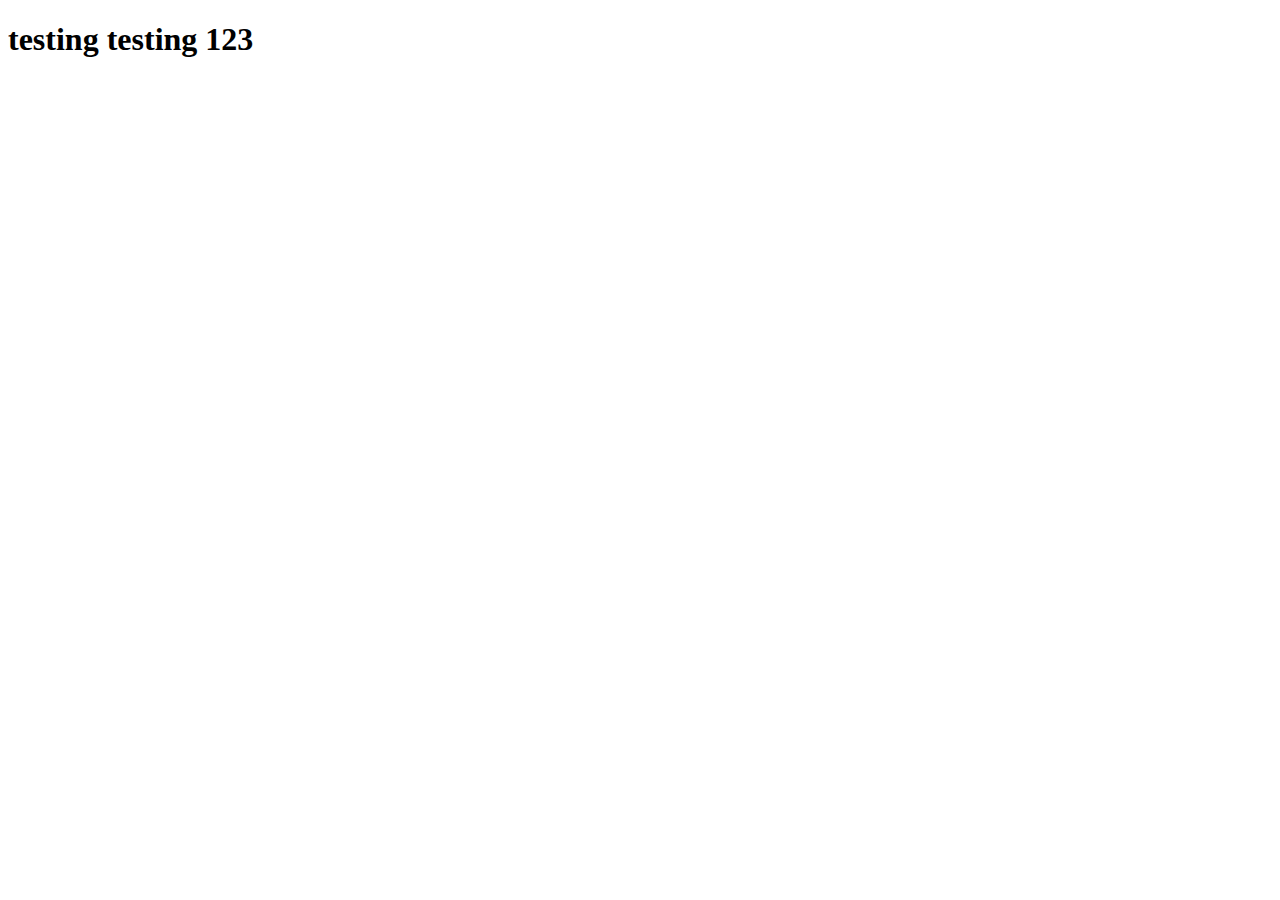
==== index.html @ 694e09d0 "initial commit" ====
<!DOCTYPE html>
<html lang="en">
<head>
    <meta charset="UTF-8">
    <meta name="viewport" content="width=device-width, initial-scale=1.0">
    <title>Document</title>
</head>
<body>
    <h1>testing testing 123</h1>
</body>
</html>
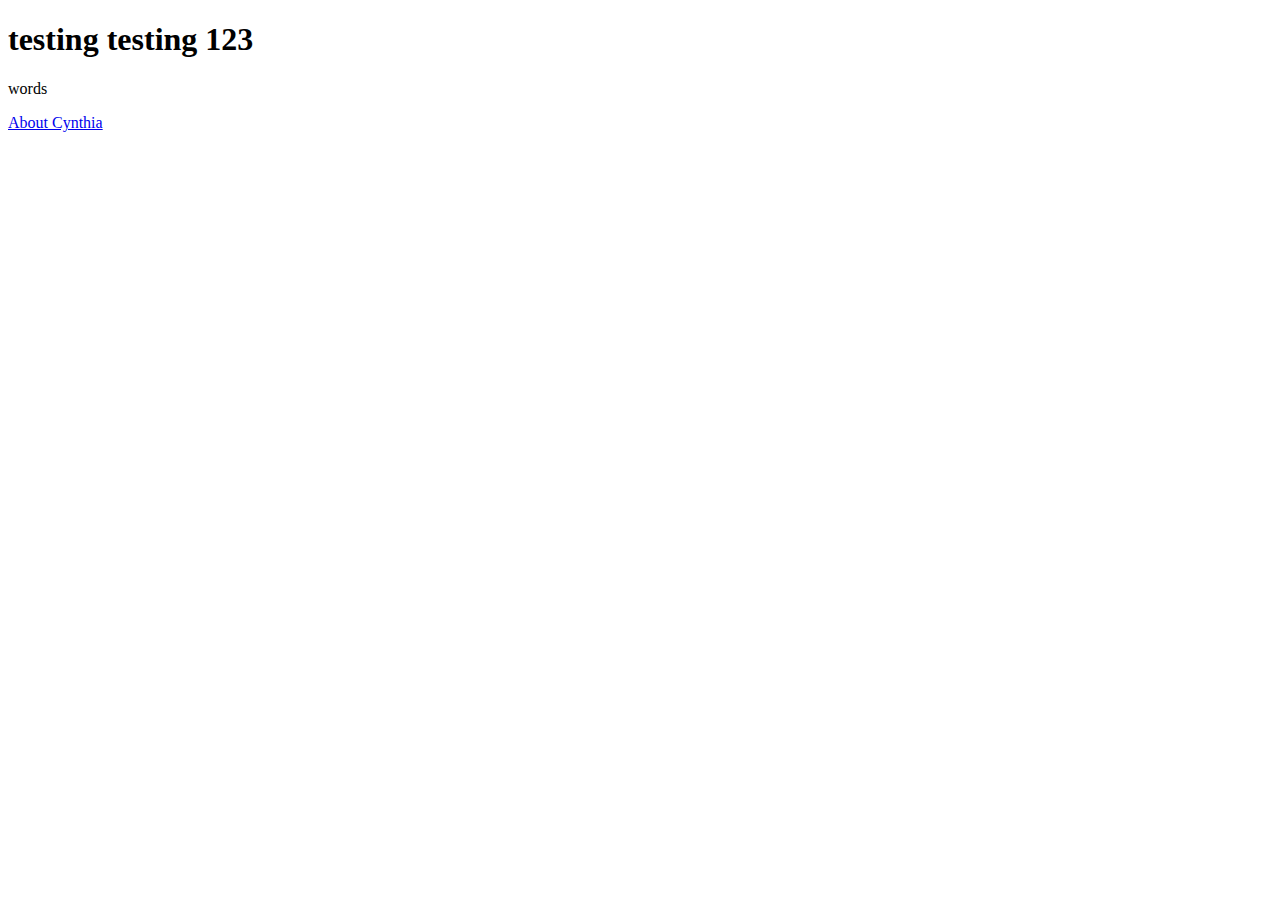
==== commit cac5187a: "test project" ====
--- a/index.html
+++ b/index.html
@@ -7,5 +7,7 @@
 </head>
 <body>
     <h1>testing testing 123</h1>
+    <p>words</p>
+    <a href="about.html">About Cynthia</a>
 </body>
 </html>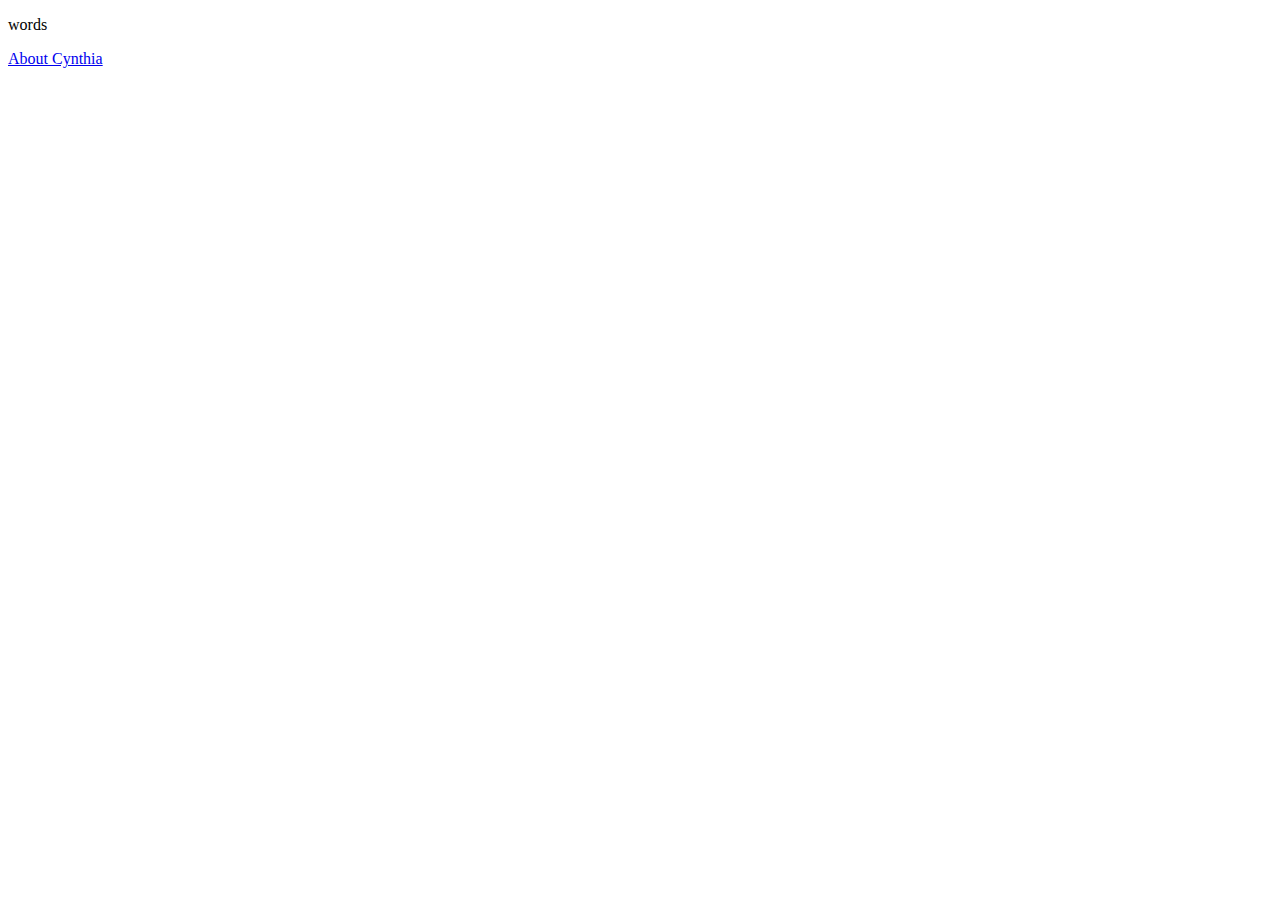
==== commit 984cccfc: "Testing git integration." ====
--- a/index.html
+++ b/index.html
@@ -6,7 +6,6 @@
     <title>Document</title>
 </head>
 <body>
-    <h1>testing testing 123</h1>
     <p>words</p>
     <a href="about.html">About Cynthia</a>
 </body>
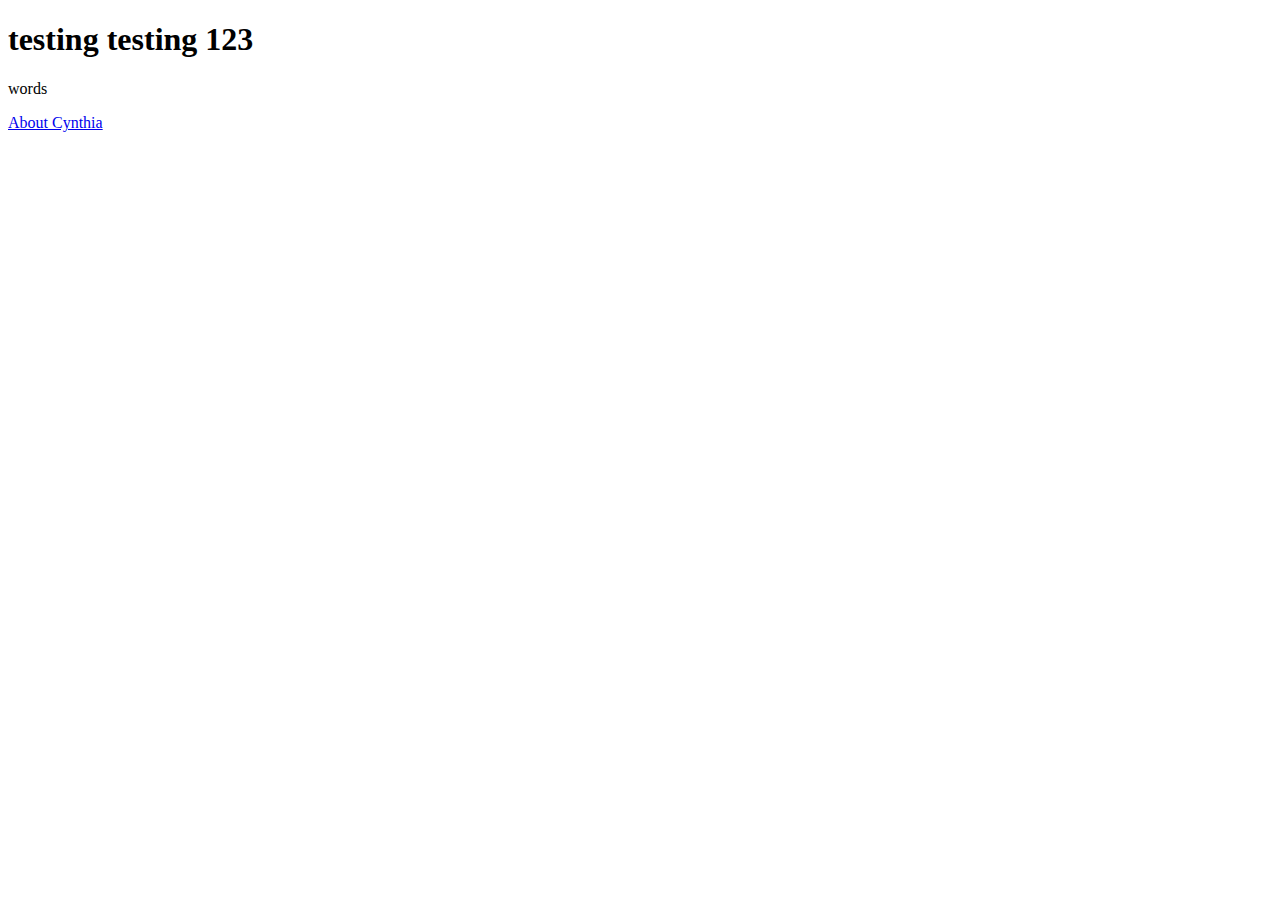
==== commit b5d7841d: "testing changes" ====
--- a/index.html
+++ b/index.html
@@ -6,6 +6,7 @@
     <title>Document</title>
 </head>
 <body>
+    <h1>testing testing 123</h1>
     <p>words</p>
     <a href="about.html">About Cynthia</a>
 </body>
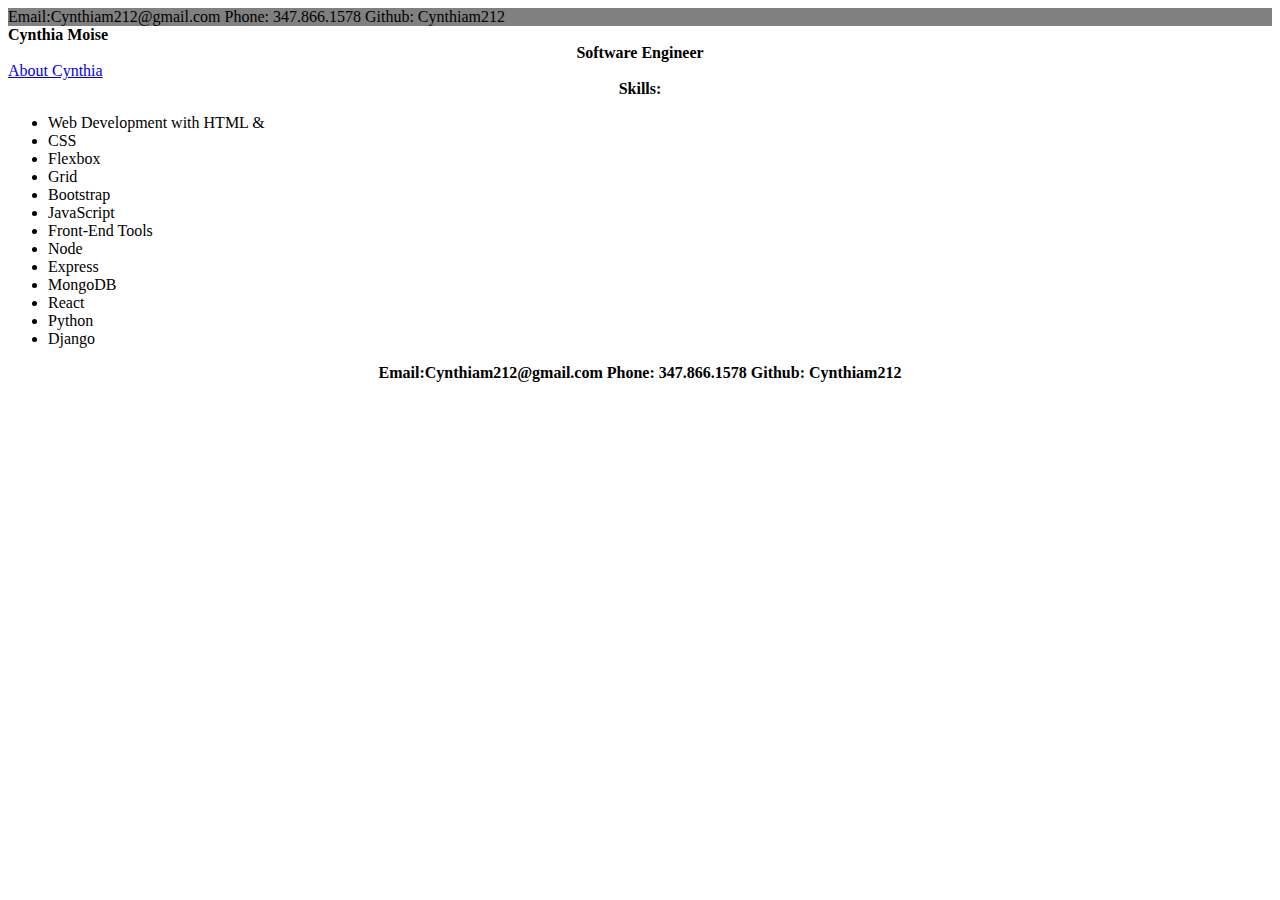
==== commit ec89d659: "detailed about me" ====
--- a/index.html
+++ b/index.html
@@ -1,13 +1,56 @@
 <!DOCTYPE html>
 <html lang="en">
+    <link rel="stylesheet" href="styles.css">
 <head>
     <meta charset="UTF-8">
     <meta name="viewport" content="width=device-width, initial-scale=1.0">
-    <title>Document</title>
+    <title>Cynthia Moise</title>
 </head>
+
+<header>
+    Email:Cynthiam212@gmail.com   Phone: 347.866.1578    Github: Cynthiam212 
+</header>
+
+
 <body>
-    <h1>testing testing 123</h1>
-    <p>words</p>
+    
+    <h>
+        Cynthia Moise
+    </h>
+    
+    
+    <p>
+        Software Engineer
+    </p>
+    
+    
     <a href="about.html">About Cynthia</a>
+
+    <p>
+        Skills:
+    <ul>
+         <li>Web Development with HTML &amp</li>
+         <li>CSS</li>
+         <li>Flexbox</li> 
+         <li>Grid</li> 
+         <li>Bootstrap</li> 
+         <li>JavaScript</li> 
+         <li>Front-End Tools</li> 
+         <li>Node</li> 
+         <li>Express</li> 
+         <li>MongoDB</li> 
+         <li>React</li> 
+         <li>Python</li> 
+         <li>Django</li> 
+      </ul>
+
+    </p>
+  
+    <footer>
+        Email:Cynthiam212@gmail.com   
+        Phone: 347.866.1578  
+        Github: Cynthiam212 
+    </footer>
+
 </body>
 </html>--- a/styles.css
+++ b/styles.css
@@ -0,0 +1,60 @@
+
+header {
+    background-color: grey ;
+    
+}
+
+h {
+    font-family: 'Times New Roman', Times, serif;  
+    font-size: 20px;
+    font-weight: bold;
+    text-align: center;
+    margin-top: auto;
+    margin-bottom: auto;
+}
+
+h {
+    font-family: 'Times New Roman', Times, serif;  
+    font-size: 16px;
+    font-weight: bold ;
+    text-align: center;
+    margin-top: auto;
+    margin-bottom: auto;
+} 
+
+p {
+    font-family: 'Times New Roman', Times, serif;  
+    font-size: 16px;
+    font-weight: bold ;
+    text-align: center;
+    margin-top: auto;
+    margin-bottom: auto;
+
+}
+
+p {
+    font-family: 'Times New Roman', Times, serif;  
+    font-size: 16px;
+    font-weight: bold ;
+    text-align: center;
+    margin-top: auto;
+    margin-bottom: auto;
+}
+
+Footer {
+    font-family: 'Times New Roman', Times, serif;  
+    font-size: 16px;
+    font-weight: bold ;
+    text-align: center;
+    margin-top: auto;
+    margin-bottom: auto;
+}
+ 
+ Footer {
+    font-family: 'Times New Roman', Times, serif;  
+    font-size: 16px;
+    font-weight: bold ;
+    text-align: center;
+    margin-top: auto;
+    margin-bottom: auto;
+ }